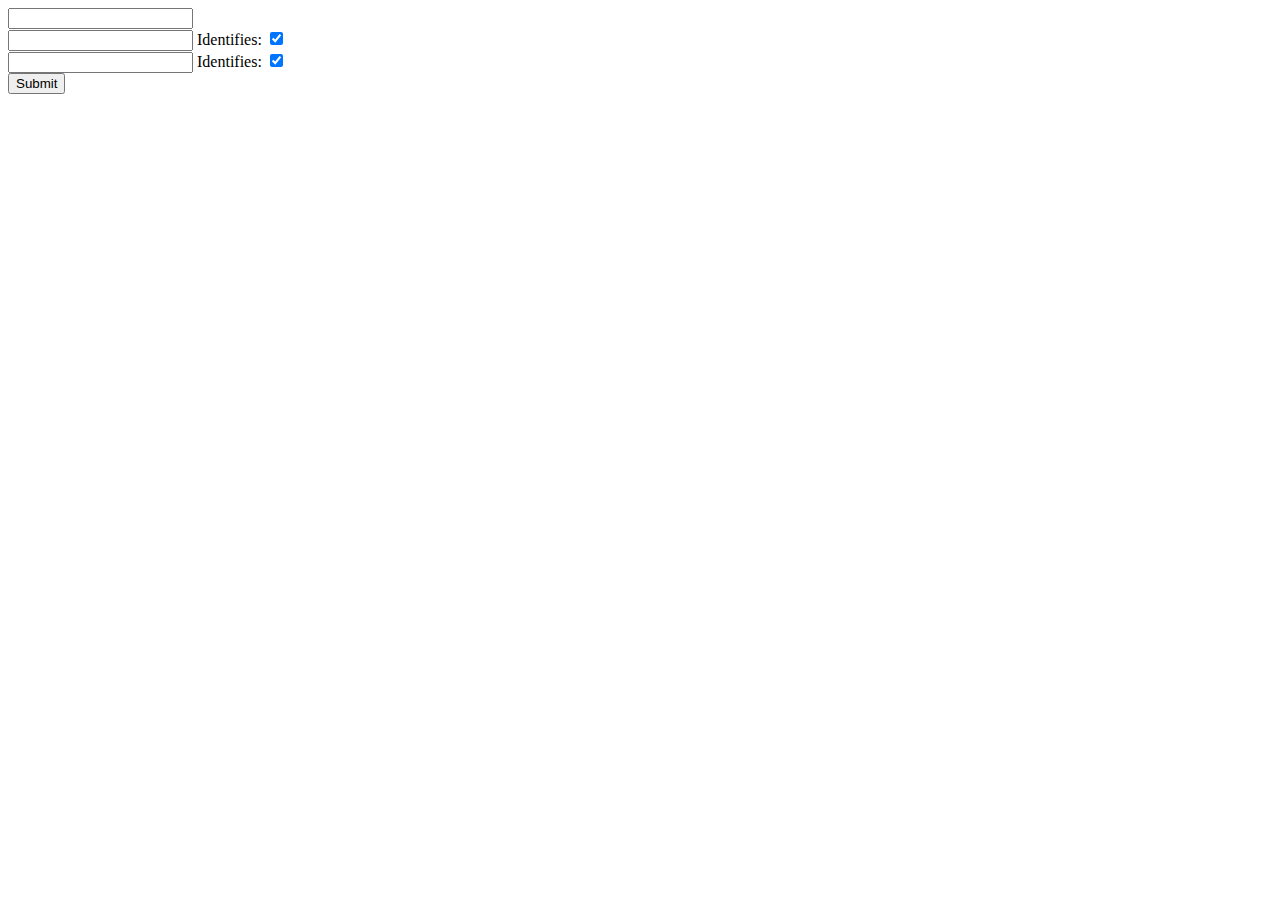
==== index.html @ 3e9f0452 "Initial commit" ====
<html>
	<head>
		<title>Flashcards</title>
		<link rel="stylesheet" href="css/styles.css">
	</head>
	<body>
		<div id="content">
			<form action="#">
                <input class="name" type="text">
                <div class="item">
                    <input type="text"> Identifies: <input type="checkbox" checked="true">
                </div>
                <div class="item">
                    <input type="text"> Identifies: <input type="checkbox" checked="true">
                </div>
                <input type="submit">
            </form>
		</div>
	</body>
	<script src="js/jquery.min.js"></script>
	<script src="js/main.js"></script>
</html>
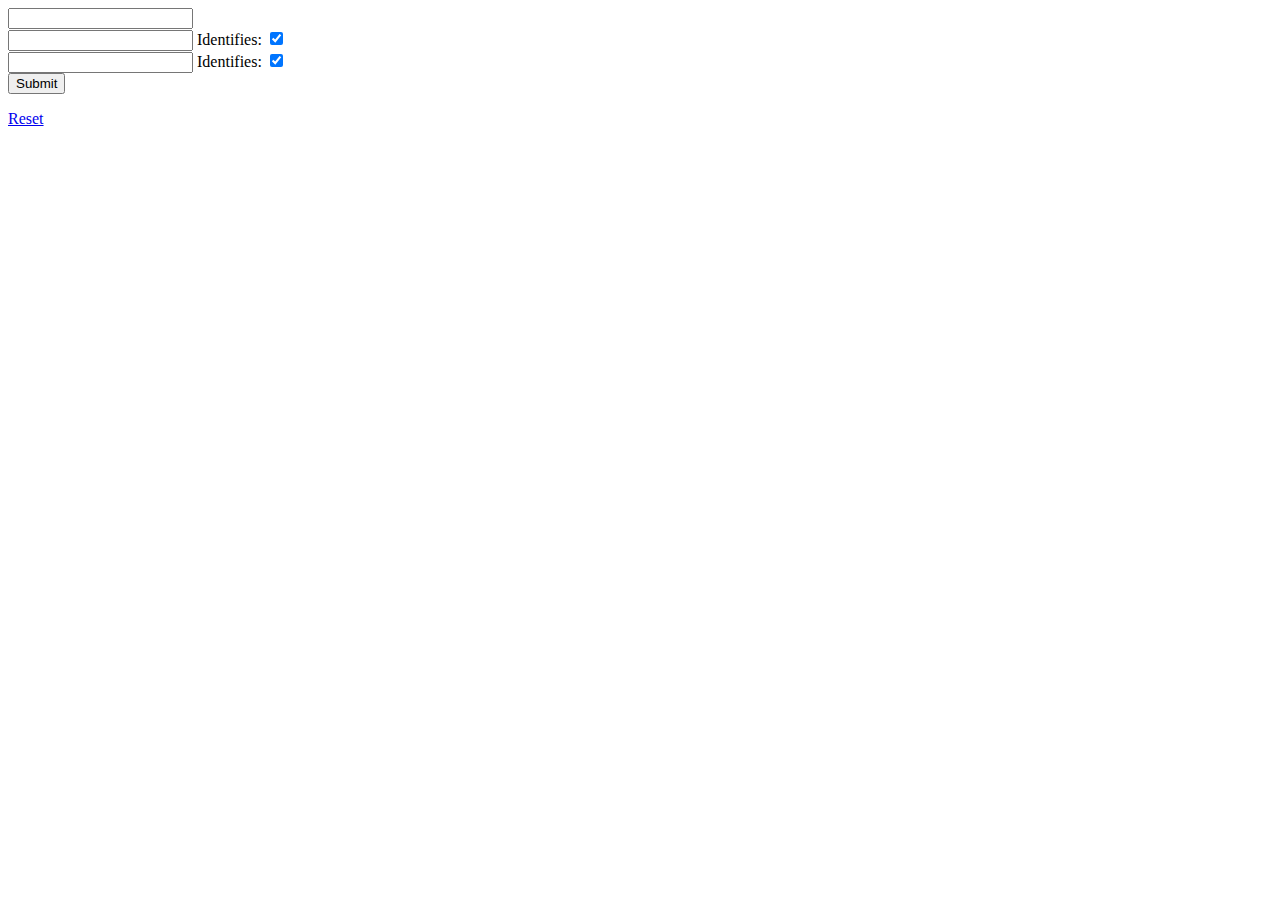
==== commit 002427e3: "Resolve #2 - Add deck creation" ====
--- a/index.html
+++ b/index.html
@@ -1,22 +1,32 @@
 <html>
-	<head>
-		<title>Flashcards</title>
-		<link rel="stylesheet" href="css/styles.css">
-	</head>
-	<body>
-		<div id="content">
-			<form action="#">
-                <input class="name" type="text">
-                <div class="item">
-                    <input type="text"> Identifies: <input type="checkbox" checked="true">
-                </div>
-                <div class="item">
-                    <input type="text"> Identifies: <input type="checkbox" checked="true">
-                </div>
-                <input type="submit">
-            </form>
-		</div>
-	</body>
-	<script src="js/jquery.min.js"></script>
-	<script src="js/main.js"></script>
+  <head>
+    <title>Flashcards</title>
+    <link rel="stylesheet" href="css/styles.css">
+  </head>
+
+  <body>
+    <div id="content">
+      <div id="new-deck">
+        <form action="#">
+          <input class="name" type="text">
+          <div class="item">
+            <input type="text"> Identifies: <input type="checkbox" checked="true">
+          </div>
+          <div class="item">
+            <input type="text"> Identifies: <input type="checkbox" checked="true">
+          </div>
+          <input type="submit">
+        </form>
+      </div>
+      
+      <div id="deck-list">
+        
+      </div>
+
+      <a href="#" id="reset">Reset</a>
+    </div>
+  </body>
+
+  <script src="js/jquery.min.js"></script>
+  <script src="js/main.js"></script>
 </html>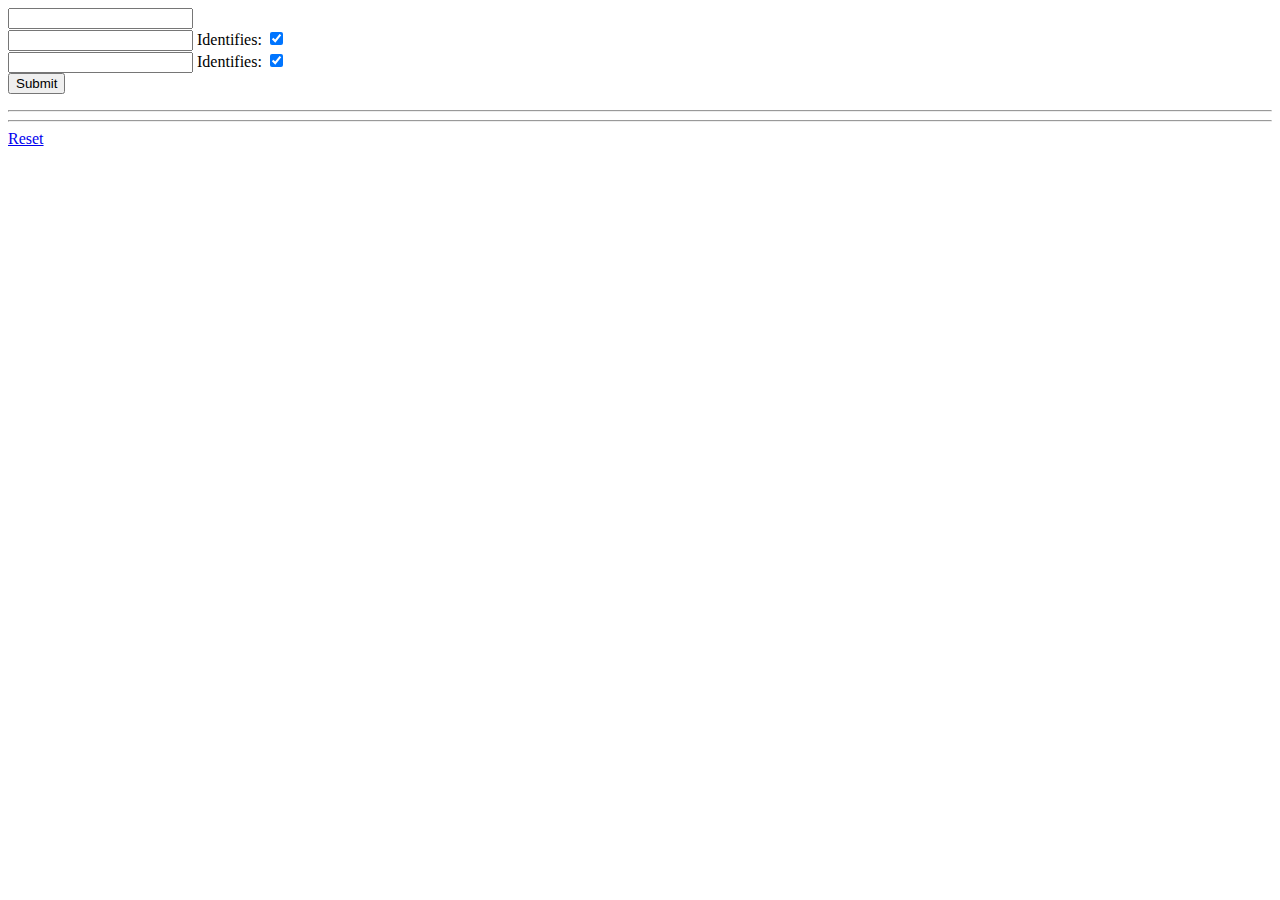
==== commit 3aedc385: "Add beginning of deck list" ====
--- a/index.html
+++ b/index.html
@@ -19,9 +19,9 @@
         </form>
       </div>
       
-      <div id="deck-list">
-        
-      </div>
+      <hr>
+      <div id="deck-list"></div>
+      <hr>
 
       <a href="#" id="reset">Reset</a>
     </div>
